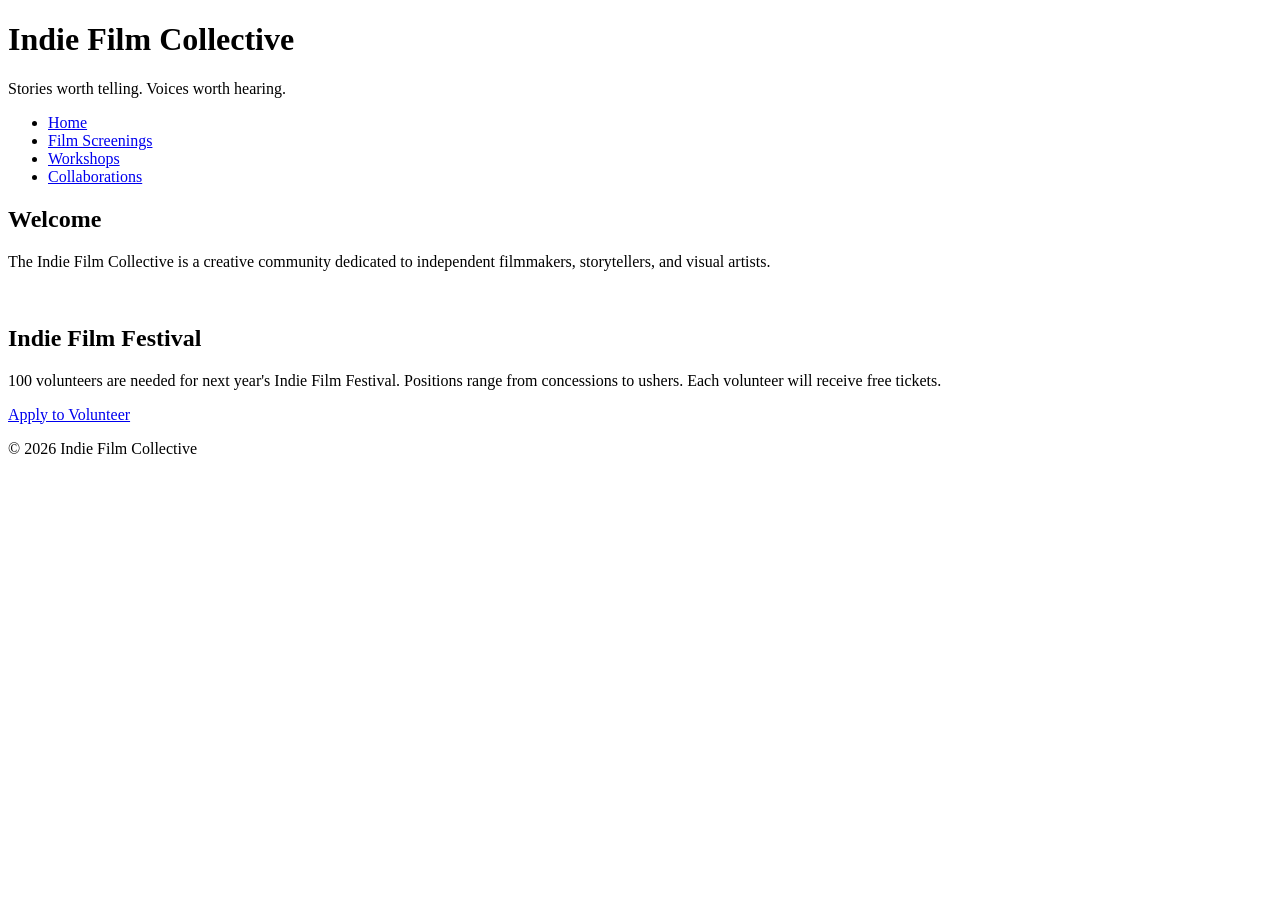
==== index.html @ d2d52905 "Copied and pasted all the required things from Index to other pages" ====
<!DOCTYPE html>
<html lang="en">
<head>
    <meta charset="UTF-8">
    <meta name="viewport" content="width=device-width, initial-scale=1.0">
    <title>Indie Film Collective</title>
    <link rel="stylesheet" href="styles.css">
</head>

<body>
<!-- Copy and paste this header in each new page -->
<header>
    <h1>Indie Film Collective</h1>
    <p>Stories worth telling. Voices worth hearing.</p>
</header>
<!-- Update these hrefs to relative links to their new pages and copy and paste in each new page -->
<nav>
    <ul>
        <li><a href="index.html">Home</a></li>
        <li><a href="screenings.html">Film Screenings</a></li>
        <li><a href="workshops.html">Workshops</a></li>
        <li><a href="collaborations.html">Collaborations</a></li>
    </ul>
</nav>
<main>
    <!-- This section stays on the homepage -->
    <section>
        <h2>Welcome</h2>
        <p>The Indie Film Collective is a creative community dedicated to independent filmmakers, storytellers, and visual artists.</p>
        <img src="images/filmmaker.jpg" width="500" alt="">
    </section>
</main>
<!--Copy this aside in each new page-->
<aside>
    <h2>Indie Film Festival</h2>
    <p>100 volunteers are needed for next year's Indie Film Festival. Positions range from concessions to ushers. Each volunteer will receive free tickets.</p>
    <a href="#">Apply to Volunteer</a>
</aside>
<!--Copy this footer in each new page-->
<footer>
    <p>&copy; 2026 Indie Film Collective</p>
</footer>
</body>
</html>
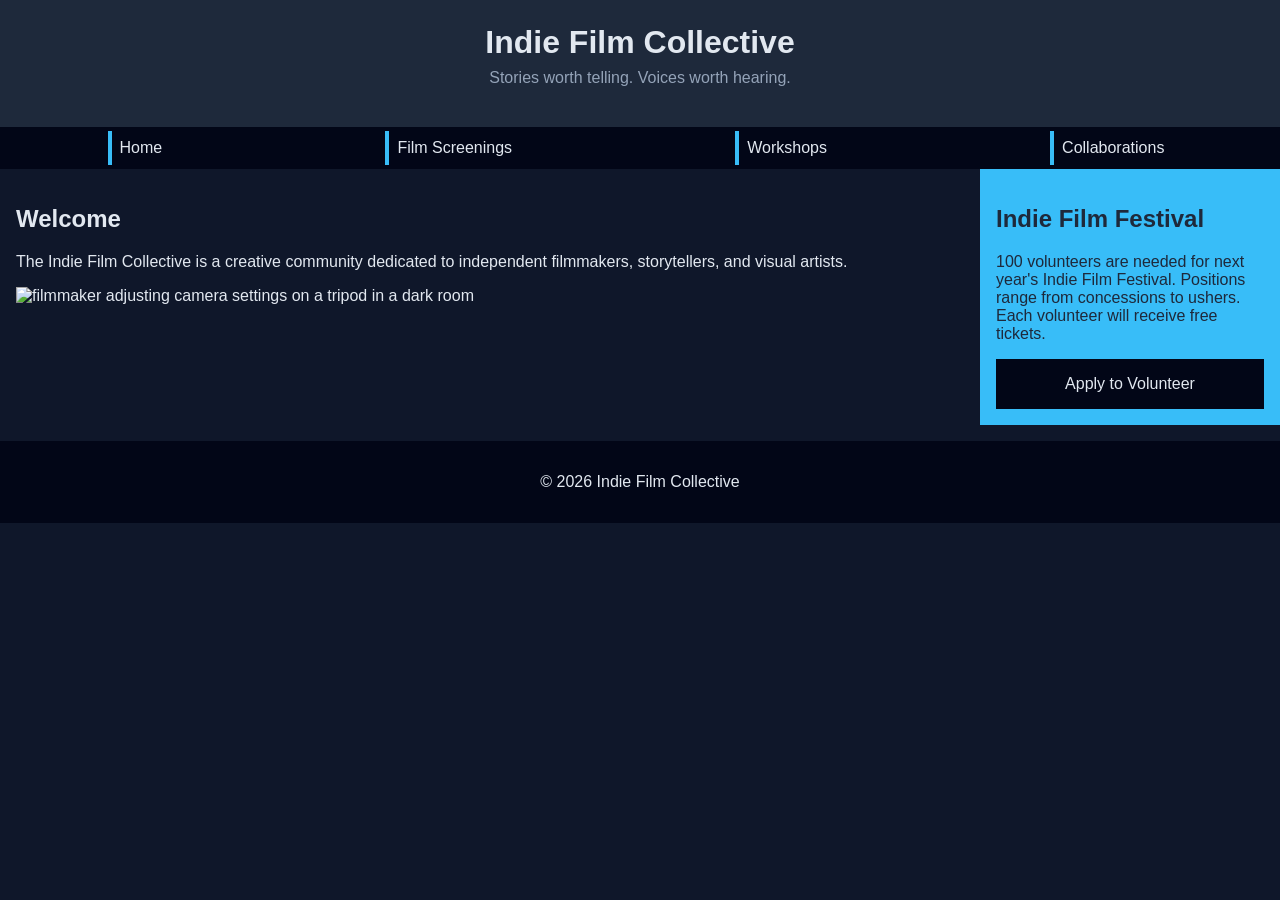
==== commit d6d7c13f: "added alt text to image that i forgot :(" ====
--- a/index.html
+++ b/index.html
@@ -27,7 +27,7 @@
     <section>
         <h2>Welcome</h2>
         <p>The Indie Film Collective is a creative community dedicated to independent filmmakers, storytellers, and visual artists.</p>
-        <img src="images/filmmaker.jpg" width="500" alt="">
+        <img src="images/filmmaker.jpg" width="500" alt="filmmaker adjusting camera settings on a tripod in a dark room">
     </section>
 </main>
 <!--Copy this aside in each new page-->
--- a/styles.css
+++ b/styles.css
@@ -0,0 +1,127 @@
+/* CSS by Christina Carrasquilla, iteration by Kourtni Hansen*/
+
+/* ===== Color Palette ===== 
+
+    backgound: #0f172a;
+    nav-footer: #020617;
+    card: #1e293b;
+    text-main: #e2e8f0;
+    text-muted: #94a3b8;
+    accent: #38bdf8;
+}
+*/
+
+/* ===== GLOBAL (Base) Styles ===== */
+body {
+    font-family: Helvetica, Arial, sans-serif;
+    margin: 0;
+    background-color: #0f172a;
+    color: #e2e8f0;
+    min-width:500px;
+    display:grid;
+    grid-template-columns:1fr;
+}
+
+header {
+    background-color: #1e293b;
+    text-align: center;
+    padding: 1.5rem;
+}
+
+header h1 {
+    margin: 0;
+}
+
+header p {
+    margin-top: 0.5rem;
+    color: #94a3b8;
+}
+
+nav {
+    background-color: #020617;
+}
+
+nav ul {
+    list-style: none;
+    margin: 0;
+    padding: 0;
+}
+
+nav a {
+    color: #e2e8f0;
+    text-decoration: none;
+    padding: 0.5rem;
+    display: block;
+    border-left: 4px solid #38bdf8;
+    margin: .25rem;
+}
+
+nav a:hover {
+    background-color: #334155;
+}
+
+main {
+    padding: 1rem;
+}
+
+img {
+    width:100%;
+}
+
+#screenings, #workshops, #collaborations {
+    background-color: #1e293b;
+    padding: 1rem;
+    padding: 1rem;
+    border-left: 4px solid #38bdf8;
+}
+
+aside {
+    background-color: #38bdf8;
+    color: #1e293b;
+    padding: 1rem;
+    padding: 1rem;
+}
+
+a {
+    display:block;
+    background-color:#020617;
+    color:#e2e8f0;
+    padding:1rem 2rem;
+    text-decoration:none;
+    text-align:center;
+}
+a:hover {
+    color:#020617;
+    background-color:#e2e8f0;
+}
+
+footer {
+    background-color: #020617;
+    text-align: center;
+    padding: 1rem;
+    margin-top: 1rem;
+}
+
+/* ===== Media Query (Medium) ===== */
+@media screen and (min-width: 800px) {
+    body {
+        grid-template-columns: 1fr 300px;
+    }
+
+    header, nav, footer {
+        grid-column: 1 / -1;
+    }
+
+    nav ul {
+        display: flex;
+        justify-content: space-around;
+    }
+
+    .card-row {
+        display: flex;
+    }
+
+    .card-row section {
+        width: 30%;
+    }
+}
